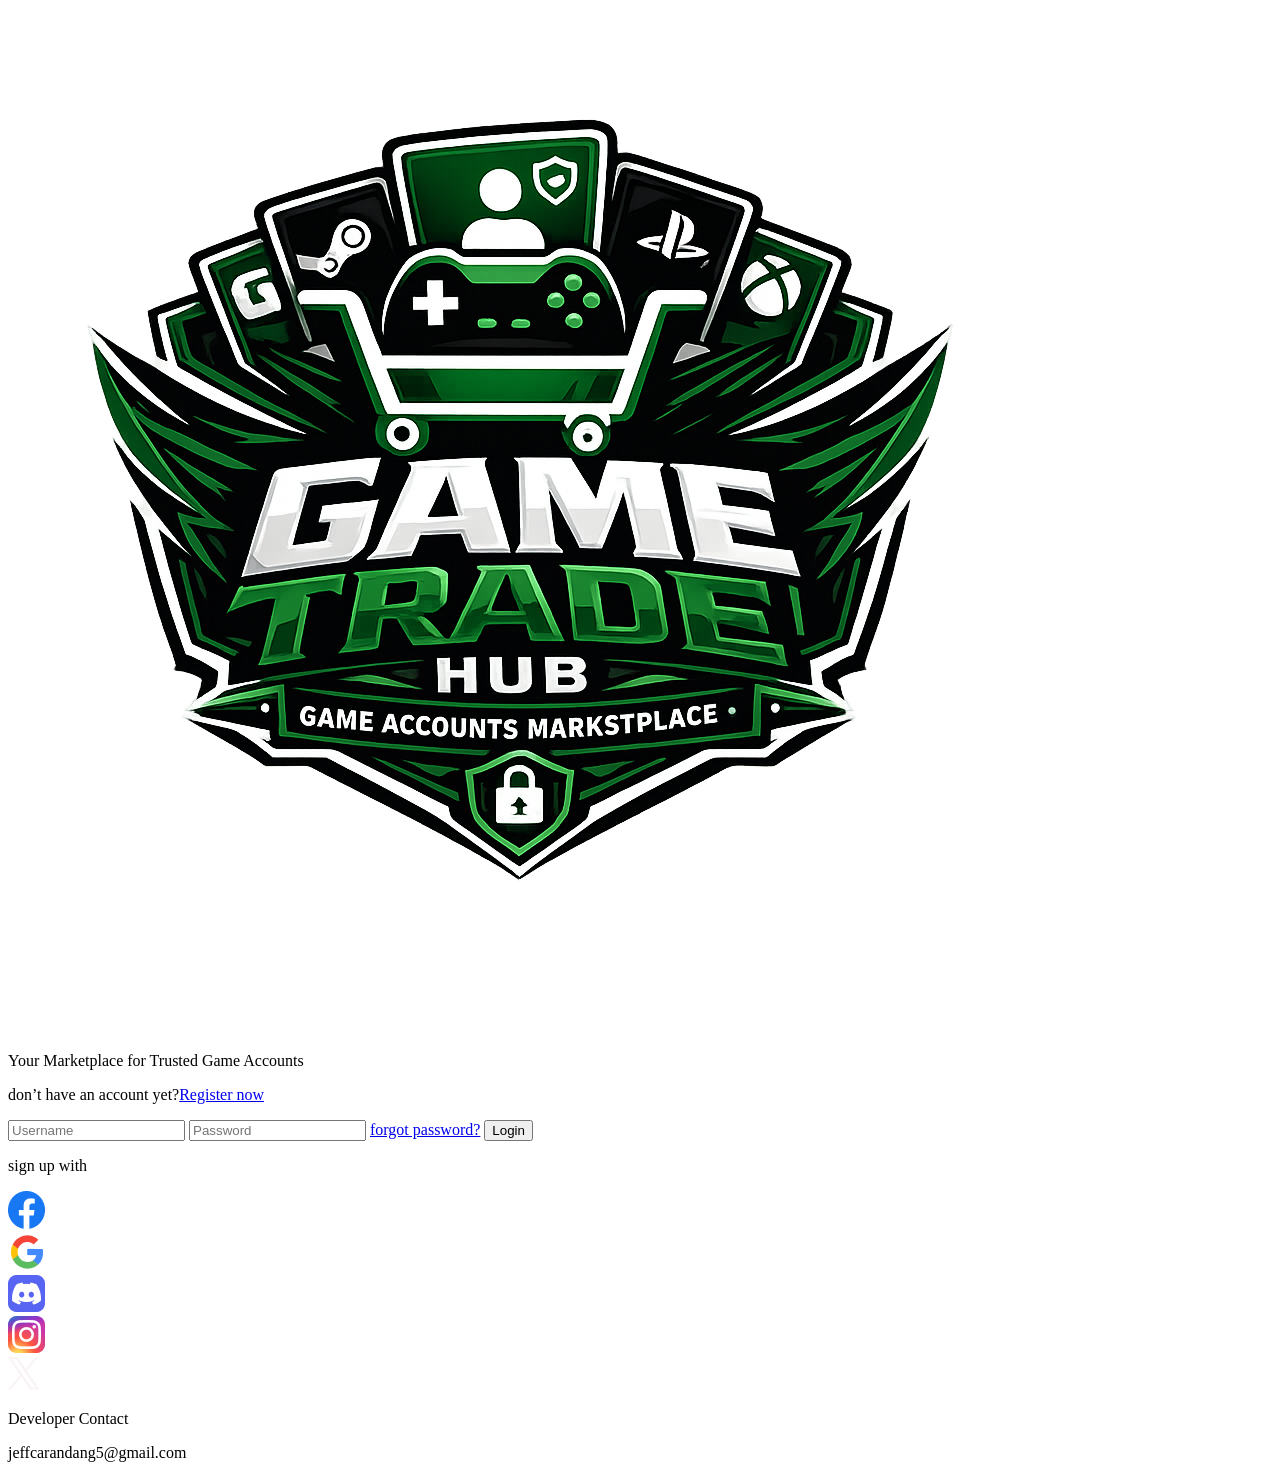
==== front-end/index.html @ c32aafef "add: html css js files add:login-page html structure" ====
<!DOCTYPE html>
<html lang="en">
<head>
    <meta charset="UTF-8">
    <meta name="viewport" content="width=device-width, initial-scale=1.0">
    <title>Game Accounts Marketplace</title>
    <link rel="stylesheet" href="style.css">
</head>
<body>
    <main>

        <div class="login-container">
            <div class="logo-section">
                <img src="./images/logo.png" class="logo">
                <p class="tagline">Your Marketplace for Trusted Game Accounts</p>
            </div>

            <p class="register-para">don’t have an account yet?<a href="#">Register now</a></p>

            <form class="user-account-form">
                <input type="text" id="username" name="username" placeholder="Username">
                <input type="password" id="password" name="password" placeholder="Password">
                <a href="#">forgot password?</a>
                <button type="submit">Login</button>
            </form>

            <p>sign up with</p>

            <div class="social-accounts">
                <div class="social"><img src="./images/logos_facebook.png"></div>
                <div class="social"><img src="./images/material-icon-theme_google.png"></div>
                <div class="social"><img src="./images/skill-icons_discord.png"></div>
                <div class="social"><img src="./images/skill-icons_instagram.png"></div>
                <div class="social"><img src="./images/Vector.png"></div>
            </div>
        </div>
    </main>

    <footer>
        <p>Developer Contact</p>
        <p>jeffcarandang5@gmail.com</p>
    </footer>
    <script src="index.js"></script>
</body>
</html>
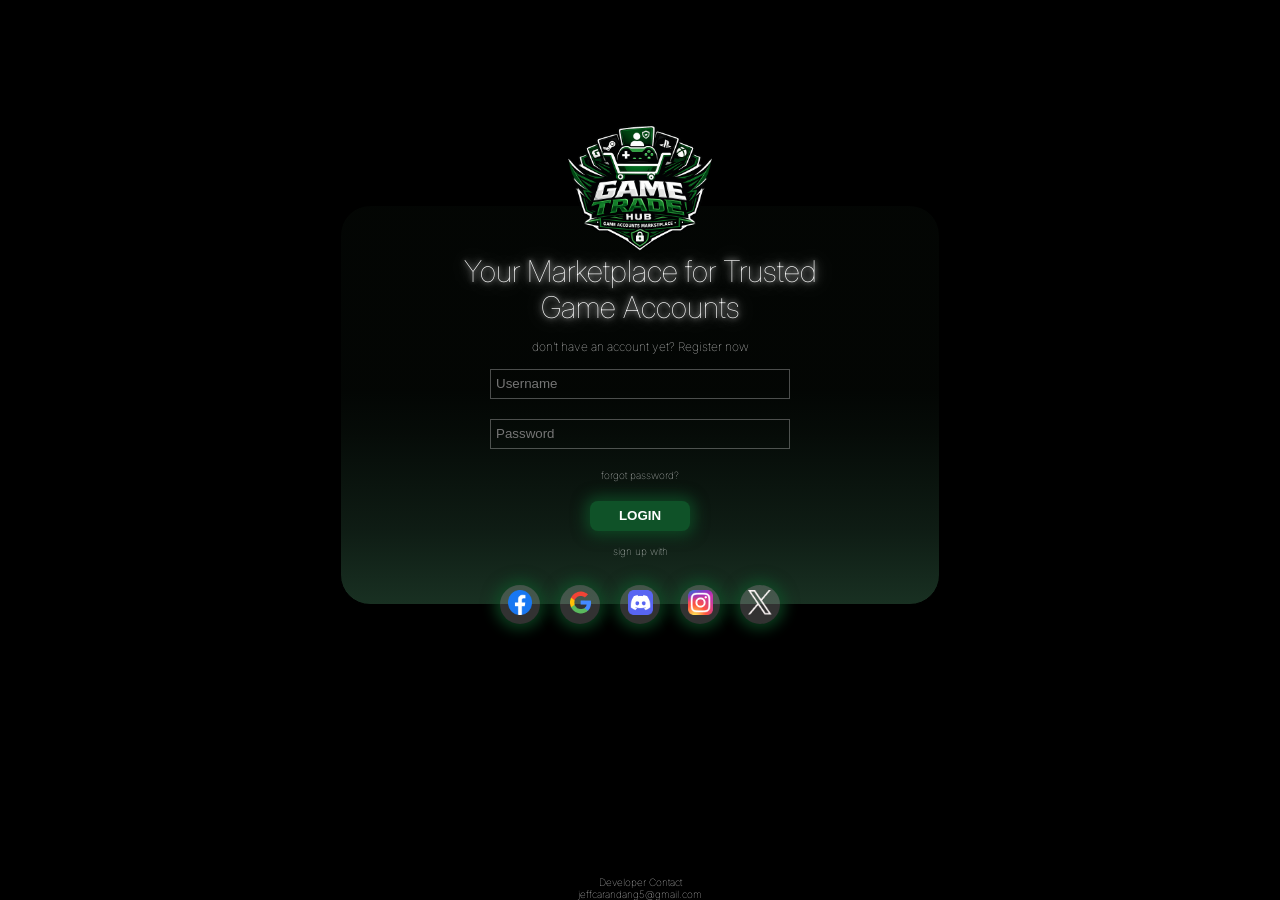
==== commit 0460f9c9: "style:login page layout, Add: social media login icon,Add: logo,  Style:login-container inputs logo " ====
--- a/front-end/index.html
+++ b/front-end/index.html
@@ -8,23 +8,22 @@
 </head>
 <body>
     <main>
-
         <div class="login-container">
             <div class="logo-section">
                 <img src="./images/logo.png" class="logo">
                 <p class="tagline">Your Marketplace for Trusted Game Accounts</p>
             </div>
 
-            <p class="register-para">don’t have an account yet?<a href="#">Register now</a></p>
+            <p class="register-para">don’t have an account yet?<a href="#"> Register now</a></p>
 
             <form class="user-account-form">
                 <input type="text" id="username" name="username" placeholder="Username">
                 <input type="password" id="password" name="password" placeholder="Password">
                 <a href="#">forgot password?</a>
-                <button type="submit">Login</button>
+                <button type="submit" class="login" id="login">LOGIN</button>
             </form>
 
-            <p>sign up with</p>
+            <p class="sign-para">sign up with</p>
 
             <div class="social-accounts">
                 <div class="social"><img src="./images/logos_facebook.png"></div>
--- a/front-end/style.css
+++ b/front-end/style.css
@@ -0,0 +1,168 @@
+
+@import url('https://fonts.googleapis.com/css2?family=Inter:ital,opsz,wght@0,14..32,100..900;1,14..32,100..900&display=swap');
+
+
+* {
+    box-sizing: border-box;
+    padding: 0;
+    margin: 0;
+}
+
+:root { 
+    --primary: #0F5228;
+    --primary-reduced:  #ececec36;
+    --w: white;
+    --b: var(--black)
+}
+
+body { 
+    height: 100vh;
+    display: flex;
+    flex-direction: column;
+    justify-content: space-between;
+    font-family: "Inter", sans-serif;
+    background-color: black;
+   
+  
+}
+main {
+    height: 90vh;
+    display: flex;
+    justify-content: center;
+    flex-direction: column;
+    align-items: center;
+
+}
+.register-para { 
+   
+    color: white;
+    font-size: 10px;
+}
+
+a { 
+    text-decoration: none;
+    color: white;
+    
+}
+
+.login-container {
+     background: linear-gradient(
+    to bottom,
+    rgba(5, 9, 6, 0.62) 46%,
+    rgba(9, 18, 12, 0.62) 57%,
+    rgba(23, 45, 32, 0.62) 81%,
+    rgba(40, 78, 55, 0.62) 100%
+  );
+    display: flex;
+    width: 600px;
+    height: 400px;
+    flex-direction: column;
+    border: 1px solid black;
+    justify-content: space-around;
+    align-items: center;
+    position: relative;
+    border-radius: 30px;
+    color: white;
+    font-weight: lighter;
+    padding: 40px;
+}
+
+.logo-section { 
+    display: flex;
+    justify-content: center;
+}
+
+.tagline { 
+    font-weight: lighter;
+    font-size: 30px;
+    width: 400px;
+    text-align: center;
+    flex-wrap: wrap;
+       text-shadow:
+        0 0 5px rgba(255,255,255,0.75),
+        0 0 10px rgba(255,255,255,0.75),
+        0 0 20px rgba(255,255,255,0.75);
+
+   
+}
+
+
+
+.logo {
+    height: 170px;
+    width: 170px;
+    position: absolute;
+    top: -100px;
+    
+}
+
+.register-para {
+    font-size: 12px;
+}
+
+.user-account-form {
+    display: flex;
+    flex-direction: column;
+    gap: 20px;
+    justify-content: center;
+    align-items: center;
+}
+.user-account-form a {
+    font-size: 10px;
+}
+
+.user-account-form input{
+    width: 300px;
+    height: 30px;
+    background-color: transparent;
+    padding: 5px;
+    border: 1px solid rgba(255, 255, 255, 0.288);
+   
+}
+
+.user-account-form input:focus{
+    color: white;
+}
+.login { 
+    width: 100px;
+    height: 30px;
+    background-color: var(--primary);
+    color: white;
+    font-weight:800;
+    border: none;
+    box-shadow: 0px 0px 14px 5px rgba(15,82,40,0.75);
+    border-radius: 8px;
+    
+}
+
+.sign-para {
+    font-size: 10px;
+}
+
+
+.social-accounts {
+    display: flex;
+    position: absolute;
+    bottom: -20px;
+    gap: 20px;
+}
+
+.social-accounts div{
+   
+    padding: 5px;
+    border-radius: 100%;
+    background: var(--primary-reduced);
+    width: 40px;
+    text-align: center;
+   box-shadow: 0px 0px 14px 5px rgba(15,82,40,0.75);
+    
+}
+.social-accounts div img{
+    height: 25px;
+}
+footer { 
+    font-size: 10px;
+    font-weight: lighter;
+    color: white;
+    text-align: center;
+}
